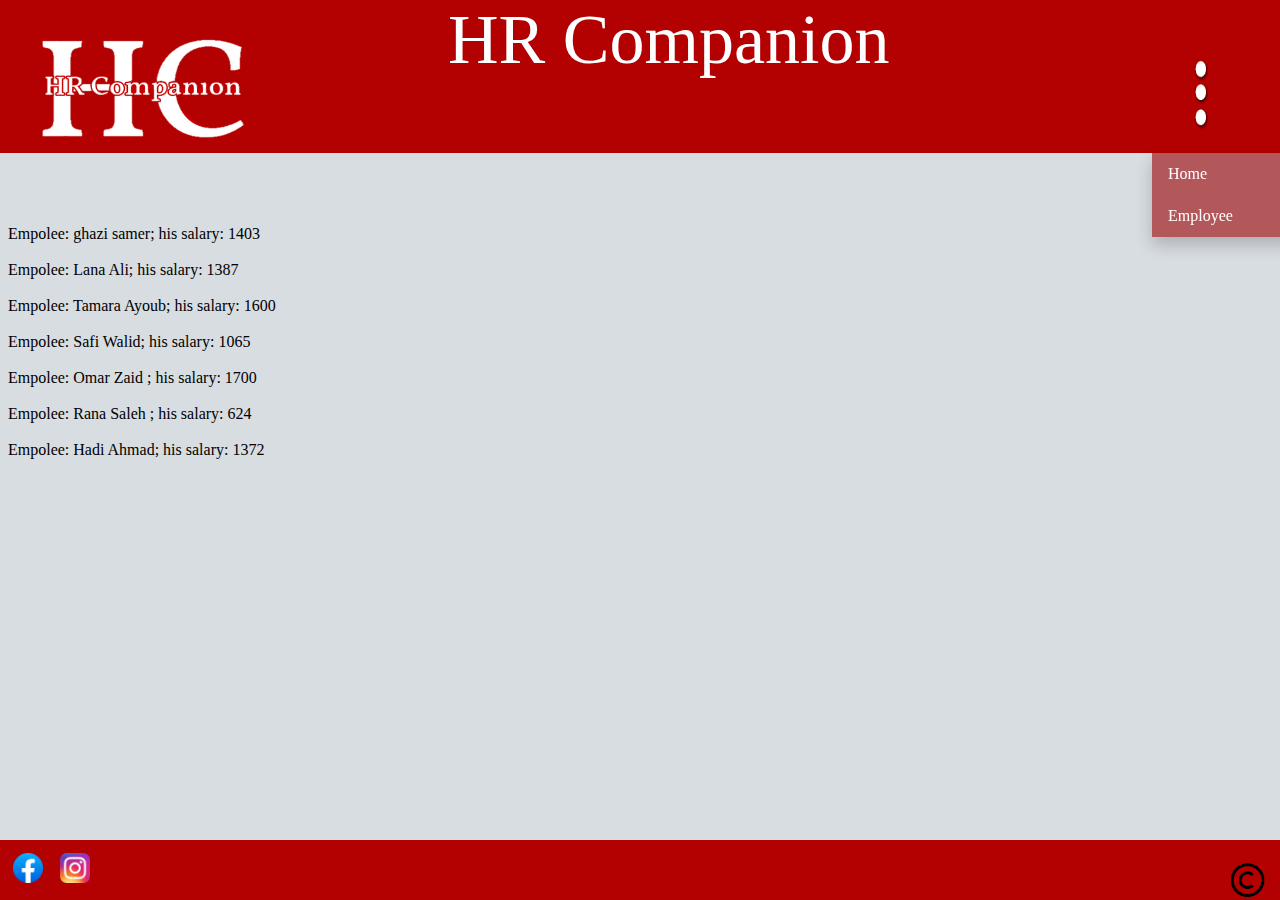
==== index.html @ 42cd43b1 "first submit" ====
<!DOCTYPE html>
<html lang="en">
    <link rel="stylesheet" href="./style.css">
    <link rel="rest" href="./reset.css">
    <head>
       
        <div class="h">
            <!-- <a href="./index.html"></a> -->
           <img src="./imgs/logo.png"  class="logo">
            <div class="dropdown">
                <button class="dropbtn"><img src="./imgs/menu.png" class="drop"></button>
                <div class="dropdown-content">
                    <a href="./index.html">Home</a>
                <a href="./employee.js">Employee</a>
                </div>
              </div>
              <label class="l1">HR Companion</label> 
    
         </div>
    </head>
<body>
     <script src="./employee.js" class="js"></script>
</body>
<footer >
    
    <a href="https://www.facebook.com"><img src="./imgs/FB.png" alt="fb" class="fb"></a>
    <a href="https://www.instagram.com/"><img src="./imgs/intagram.png" alt="intagram" class="inst"></a>
    <img src="./imgs/copyright.png" alt="copyright"  class="cr">


</footer>
</html>
---- style.css ----
* {
    font-family: 'Josefin Sans', Cursive;
    /* min-height: 0vh;
    box-sizing: border-box; */
} 
.h {
    width: 100%;
    height: 17vh;
    background: #b30000;
    position:fixed;
    top: 0;
    left: 0;
}
.logo{
    width: 25vh; 
    height: 15vh;
   position: fixed;
   left: 3vh;
   top: 2.5vh;
}
.dropbtn {
    background-color: #9c030300;
    color: white;
    position: relative;
    left: 90vw;
    top: 3vh;
    font-size: 25px;
    border: none;
    cursor: pointer;
  }
  
  .dropdown {
    position: relative;
    display: inline-block;
   
  }
  
  .dropdown-content {
    display: none;
    position: absolute;
    left: 90vw;
    top: 17vh;
    background-color: #9c03039c;
    min-width: 160px;
    box-shadow: 0px 8px 16px 0px rgba(0,0,0,0.2);
    z-index: 1;
  }
  
  .dropdown-content a {
    color: white;
    padding: 12px 16px;
    text-decoration: none;
    display: block;
  }
  
  .dropdown-content a:hover {background-color: #f1f1f165}
  
  .dropdown:hover .dropdown-content {
    display: block;

  }
  
  .dropdown:hover .dropbtn {
    background-color: #83080800;
  } 
.drop{
    height:15vh;
    width: 7vw;
}
.l1{
    font-size: 70px; 
    color:white ;
    position: fixed;
    left: 35vw;
}
footer{
    background-color: #b30000;
    position: fixed;
    bottom: 0;
    left: 0;
    width: 100%;
    
}
.cr{
    height: 40px; 
    width: 40px;
    position: fixed;
    right: 1vw;
    bottom: 0vh;

}
.fb{
    width: 30px; 
    height: 30px; 
    padding: 1vw;

}
.inst{
    width: 30px; 
    height: 30px; 
    padding-bottom: 1vw;
}
body{
    background-color: rgba(119, 136, 153, 0.288);
    margin-top: 25vh;
    margin-bottom: 35vh;
  }
.js{
display: flex;
align-items: center;
}
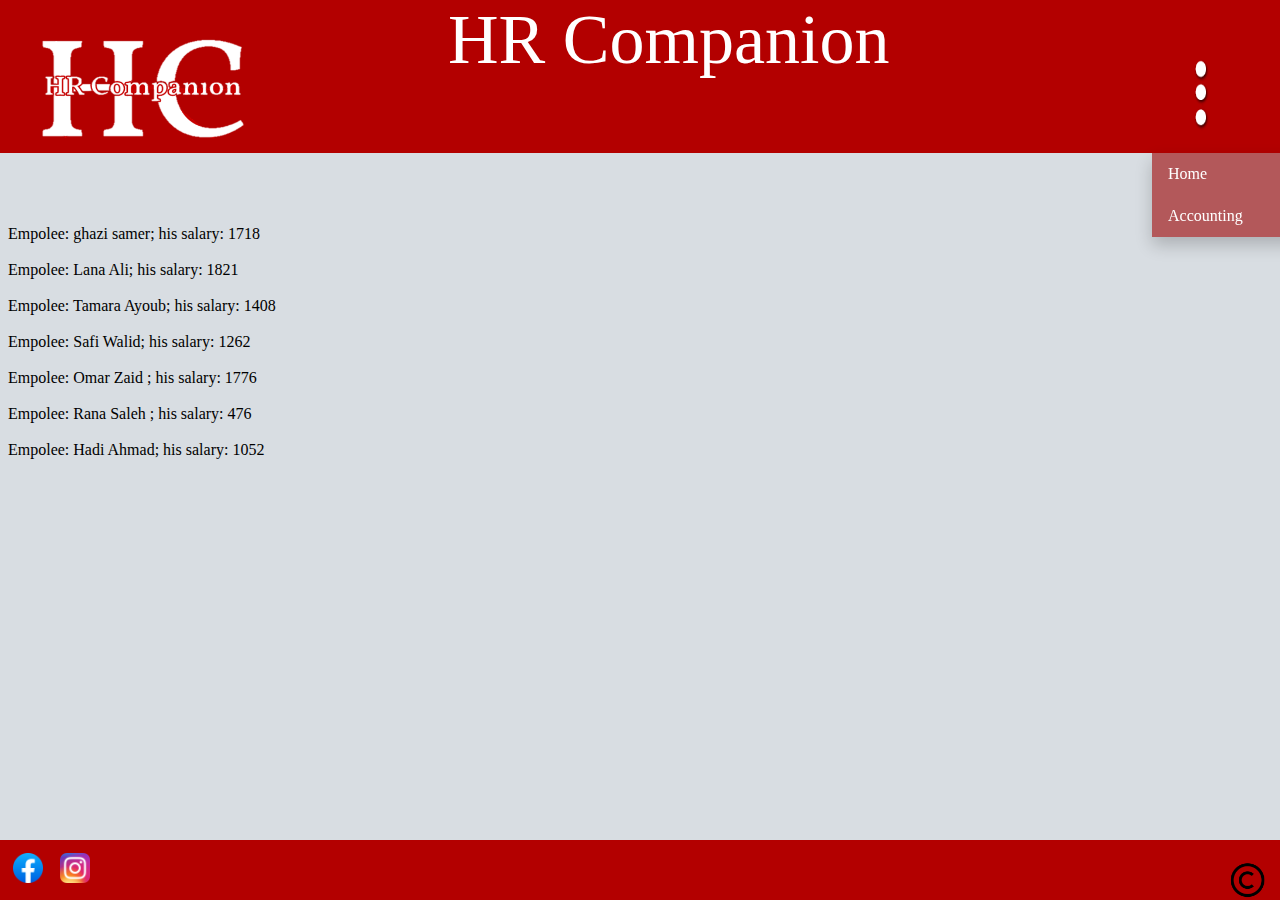
==== commit 1f7b91f3: "edit nav" ====
--- a/index.html
+++ b/index.html
@@ -11,7 +11,7 @@
                 <button class="dropbtn"><img src="./imgs/menu.png" class="drop"></button>
                 <div class="dropdown-content">
                     <a href="./index.html">Home</a>
-                <a href="./employee.js">Employee</a>
+                    <a href="./accounting.html">Accounting</a>
                 </div>
               </div>
               <label class="l1">HR Companion</label> 
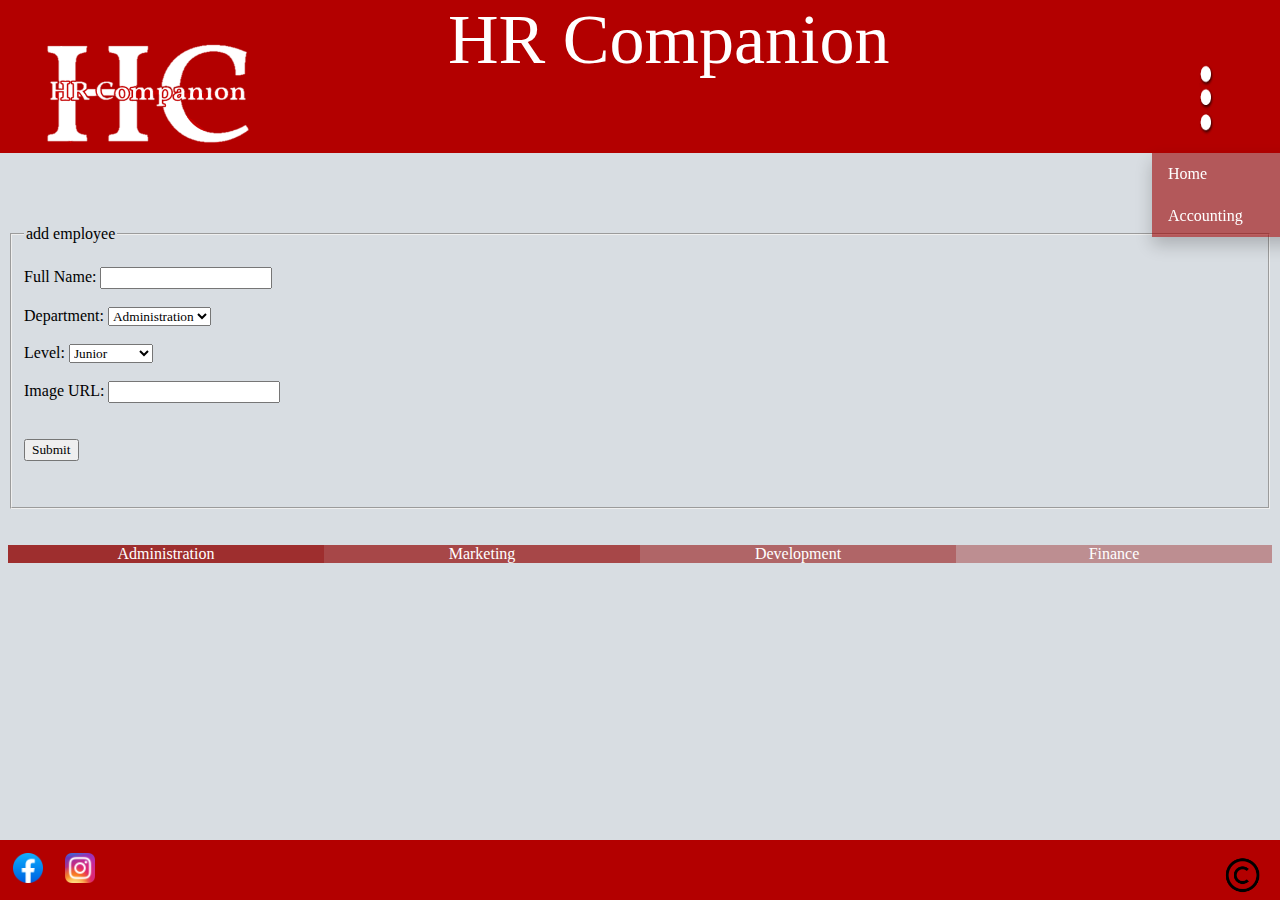
==== commit 2154d3a3: "Event was added" ====
--- a/index.html
+++ b/index.html
@@ -19,8 +19,57 @@
          </div>
     </head>
 <body>
-     <script src="./employee.js" class="js"></script>
+    <fieldset>
+        <legend class="border">add employee</legend>
+        <form id="employee-form"> 
+            <br>
+            <div>
+                <label for="fullName">Full Name:</label>
+                <input type="text" id="fullName" name="fullName" required>
+                </div><br>
+                <div>
+                    <label for="department">Department:</label>
+                    <select id="department" name="department" required>
+                  <option value="Administration">Administration</option>
+                  <option value="Marketing">Marketing</option>
+                  <option value="Development">Development</option>
+                  <option value="Finance">Finance</option>
+                </select>
+            </div><br>
+            <div>
+                <label for="level">Level:</label>
+                <select id="level" name="level" required>
+                    <option value="Junior">Junior</option>
+                  <option value="Mid-Senior">Mid-Senior</option>
+                  <option value="Senior">Senior</option>
+                </select>
+            </div><br>
+            <div>
+            <label for="imageUrl">Image URL:</label>
+            <input type="text" id="imageUrl" name="imageUrl" required>
+            </div><br><br>
+            <button type="submit">Submit</button>
+            <br><br><br>
+        </form>
+        
+    </fieldset>
+    <br>
+    <br>
+    
+    <script src="./employee.js" class="js"></script>
 </body>
+
+<main>
+    <section id="container" class="cont">
+        
+  <section id="Administration" class="adminstration">Administration <br></section>
+  <section id="Marketing" class="marketing">Marketing <br></section>
+  <section id="Development" class="development">Development <br></section>
+  <section id="Finance" class="finance">Finance <br></section>
+
+
+    </section>
+</main>
 <footer >
     
     <a href="https://www.facebook.com"><img src="./imgs/FB.png" alt="fb" class="fb"></a>
--- a/style.css
+++ b/style.css
@@ -108,4 +108,55 @@
 .js{
 display: flex;
 align-items: center;
+}
+body{
+  display: flex;
+  flex:content;
+  justify-content: center;
+  flex-direction: column;}
+main{
+  display: flex;
+  flex-direction: row;
+display: inline-block;
+}
+.cont{
+  display: flex;
+  
+}
+section.adminstration{
+  background-color: hsl(0, 55%, 40%);
+width: 25%;
+text-align-last: center;
+color: white;
+/* padding-right:; */
+} 
+
+section.marketing{
+  background-color: rgba(158, 46, 46, 0.856);
+width: 25%;
+text-align-last: center;
+color: white;
+
+}
+
+section.development{
+  background-color: rgba(158, 46, 46, 0.685);
+  width: 25%;
+text-align-last: center;
+color: white;
+
+}
+
+section.finance{
+  background-color: rgba(158, 46, 46, 0.452);
+  width: 25%;
+text-align-last: center;
+color: white;
+}
+
+img {
+  border-radius: 5%;
+  padding: 5px;
+  width: 200px;
+  height: 200px;
 }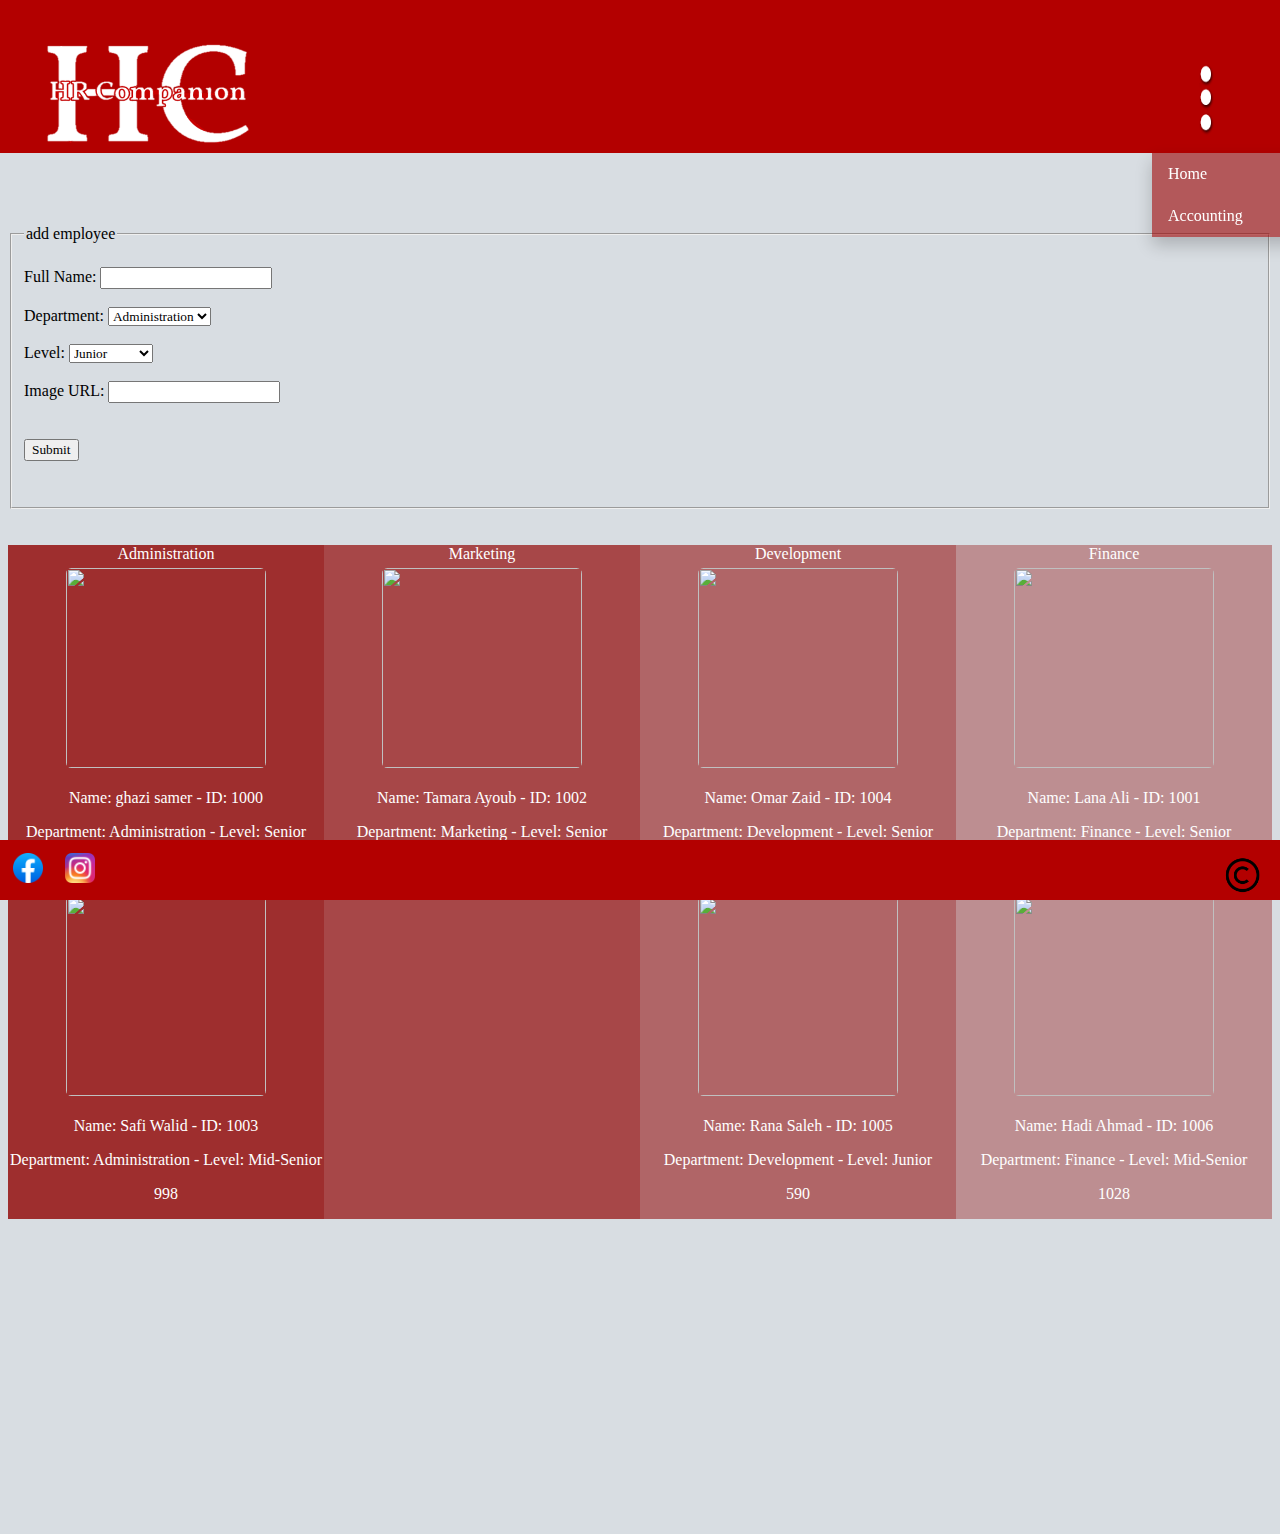
==== commit 2d64f85a: "part 1 is done" ====
--- a/index.html
+++ b/index.html
@@ -14,7 +14,7 @@
                     <a href="./accounting.html">Accounting</a>
                 </div>
               </div>
-              <label class="l1">HR Companion</label> 
+              <title class="l1">HR Companion</title> 
     
          </div>
     </head>
@@ -56,20 +56,21 @@
     <br>
     <br>
     
+    <main>
+        <section id="container" class="cont">
+            
+            <section id="Administration" class="adminstration">Administration <br></section>
+            <section id="Marketing" class="marketing">Marketing <br></section>
+            <section id="Development" class="development">Development <br></section>
+            <section id="Finance" class="finance">Finance <br></section>
+            
+            
+        </section>
+    </main>
     <script src="./employee.js" class="js"></script>
 </body>
 
-<main>
-    <section id="container" class="cont">
-        
-  <section id="Administration" class="adminstration">Administration <br></section>
-  <section id="Marketing" class="marketing">Marketing <br></section>
-  <section id="Development" class="development">Development <br></section>
-  <section id="Finance" class="finance">Finance <br></section>
 
-
-    </section>
-</main>
 <footer >
     
     <a href="https://www.facebook.com"><img src="./imgs/FB.png" alt="fb" class="fb"></a>
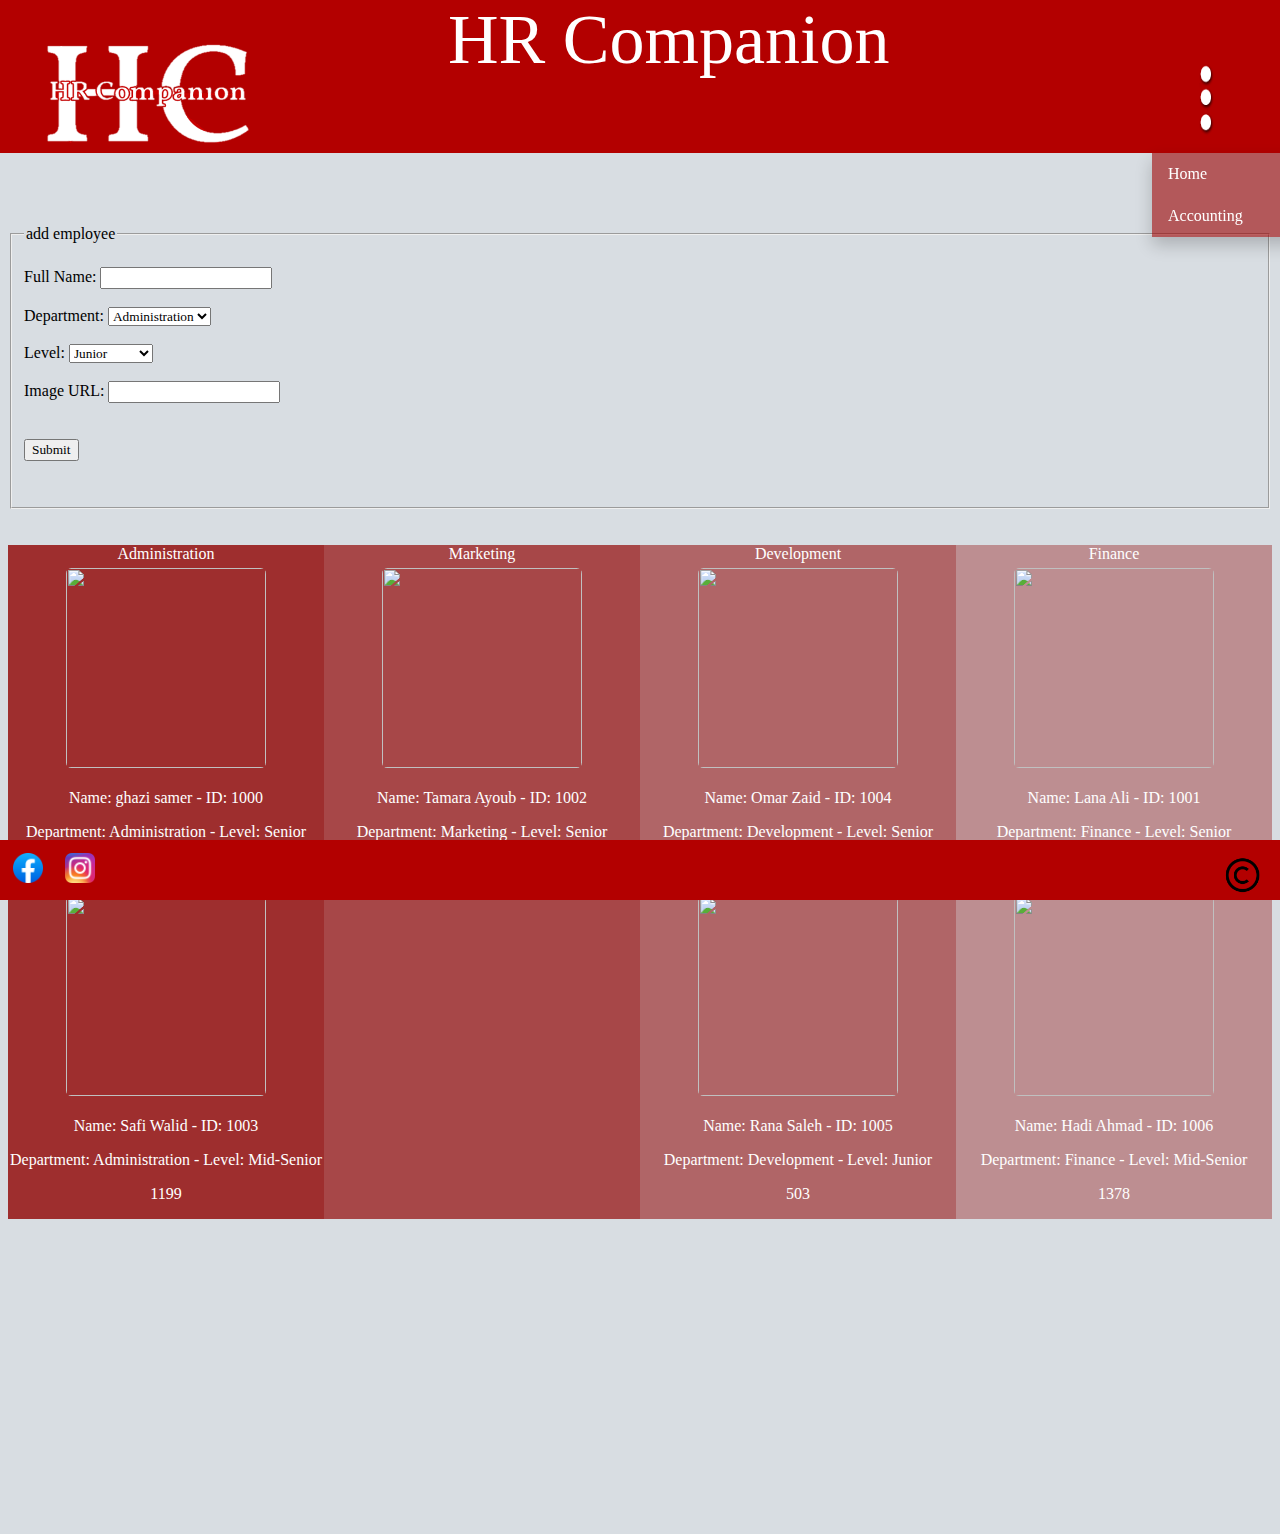
==== commit db4249e8: "lab 09 is done" ====
--- a/index.html
+++ b/index.html
@@ -1,7 +1,7 @@
 <!DOCTYPE html>
 <html lang="en">
-    <link rel="stylesheet" href="./style.css">
-    <link rel="rest" href="./reset.css">
+    <link rel="rest" href="./CSS/reset.css">
+    <link rel="stylesheet" href="./CSS/style.css">
     <head>
        
         <div class="h">
@@ -14,7 +14,8 @@
                     <a href="./accounting.html">Accounting</a>
                 </div>
               </div>
-              <title class="l1">HR Companion</title> 
+              <label class="l1">HR Companion</label> 
+              <title>Home</title>
     
          </div>
     </head>
@@ -67,7 +68,7 @@
             
         </section>
     </main>
-    <script src="./employee.js" class="js"></script>
+    <script src="./Components/employee.js" class="js"></script>
 </body>
 
 
--- a/CSS/style.css
+++ b/CSS/style.css
@@ -0,0 +1,162 @@
+* {
+    font-family: 'Josefin Sans', Cursive;
+    /* min-height: 0vh;
+    box-sizing: border-box; */
+} 
+.h {
+    width: 100%;
+    height: 17vh;
+    background: #b30000;
+    position:fixed;
+    top: 0;
+    left: 0;
+}
+.logo{
+    width: 25vh; 
+    height: 15vh;
+   position: fixed;
+   left: 3vh;
+   top: 2.5vh;
+}
+.dropbtn {
+    background-color: #9c030300;
+    color: white;
+    position: relative;
+    left: 90vw;
+    top: 3vh;
+    font-size: 25px;
+    border: none;
+    cursor: pointer;
+  }
+  
+  .dropdown {
+    position: relative;
+    display: inline-block;
+   
+  }
+  
+  .dropdown-content {
+    display: none;
+    position: absolute;
+    left: 90vw;
+    top: 17vh;
+    background-color: #9c03039c;
+    min-width: 160px;
+    box-shadow: 0px 8px 16px 0px rgba(0,0,0,0.2);
+    z-index: 1;
+  }
+  
+  .dropdown-content a {
+    color: white;
+    padding: 12px 16px;
+    text-decoration: none;
+    display: block;
+  }
+  
+  .dropdown-content a:hover {background-color: #f1f1f165}
+  
+  .dropdown:hover .dropdown-content {
+    display: block;
+
+  }
+  
+  .dropdown:hover .dropbtn {
+    background-color: #83080800;
+  } 
+.drop{
+    height:15vh;
+    width: 7vw;
+}
+.l1{
+    font-size: 70px; 
+    color:white ;
+    position: fixed;
+    left: 35vw;
+}
+footer{
+    background-color: #b30000;
+    position: fixed;
+    bottom: 0;
+    left: 0;
+    width: 100%;
+    
+}
+.cr{
+    height: 40px; 
+    width: 40px;
+    position: fixed;
+    right: 1vw;
+    bottom: 0vh;
+
+}
+.fb{
+    width: 30px; 
+    height: 30px; 
+    padding: 1vw;
+
+}
+.inst{
+    width: 30px; 
+    height: 30px; 
+    padding-bottom: 1vw;
+}
+body{
+    background-color: rgba(119, 136, 153, 0.288);
+    margin-top: 25vh;
+    margin-bottom: 35vh;
+  }
+.js{
+display: flex;
+align-items: center;
+}
+body{
+  display: flex;
+  flex:content;
+  justify-content: center;
+  flex-direction: column;}
+main{
+  display: flex;
+  flex-direction: row;
+display: inline-block;
+}
+.cont{
+  display: flex;
+  
+}
+section.adminstration{
+  background-color: hsl(0, 55%, 40%);
+width: 25%;
+text-align-last: center;
+color: white;
+/* padding-right:; */
+} 
+
+section.marketing{
+  background-color: rgba(158, 46, 46, 0.856);
+width: 25%;
+text-align-last: center;
+color: white;
+
+}
+
+section.development{
+  background-color: rgba(158, 46, 46, 0.685);
+  width: 25%;
+text-align-last: center;
+color: white;
+
+}
+
+section.finance{
+  background-color: rgba(158, 46, 46, 0.452);
+  width: 25%;
+text-align-last: center;
+color: white;
+}
+
+img {
+  border-radius: 5%;
+  padding: 5px;
+  width: 200px;
+  height: 200px;
+}